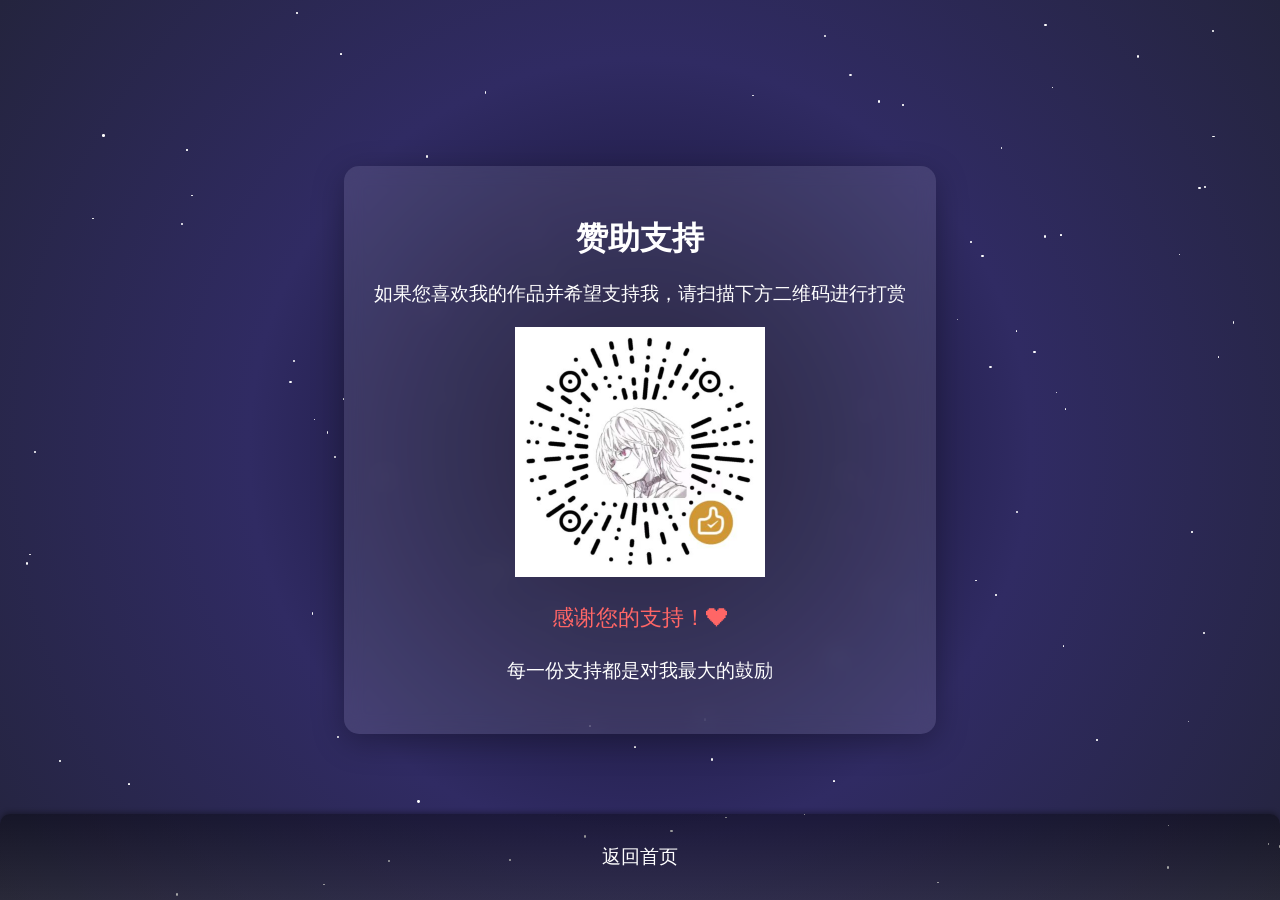
==== sponsor/index.html @ 2c5b6bf8 "feat: sponsor" ====
<!DOCTYPE html>
<html lang="zh-CN">
<head>
    <meta charset="UTF-8">
    <meta name="viewport" content="width=device-width, initial-scale=1.0">
    <title>赞助支持 - 八十八键的宇宙</title>
    <style>
        body {
            font-family: Arial, sans-serif;
            margin: 0;
            padding: 0;
            width: 100vw;
            height: 100vh;
            background: radial-gradient(circle, #0f0c29, #302b63, #24243e) no-repeat center center fixed;
            background-size: cover;
            position: relative;
            display: flex;
            justify-content: center;
            align-items: center;
            color: white;
            overflow: hidden;
        }
        .container {
            text-align: center;
            background-color: transparent;
            padding: 20px;
            z-index: 1;
            max-width: 600px;
        }
        footer {
            position: fixed;
            bottom: 0;
            width: 100%;
            text-align: center;
            background: linear-gradient(to top, rgba(50, 50, 50, 0.4), rgba(0, 0, 0, 0.4));
            color: white;
            padding: 10px 0;
            border-top-left-radius: 10px;
            border-top-right-radius: 10px;
            box-shadow: 0 -2px 5px rgba(0, 0, 0, 0.3);
        }
        h1 {
            font-size: 2em;
            margin-bottom: 20px;
        }
        p {
            font-size: 1.2em;
            margin: 20px 0;
        }
        .sponsor-content {
            background-color: rgba(255, 255, 255, 0.1);
            border-radius: 15px;
            padding: 30px;
            backdrop-filter: blur(10px);
            box-shadow: 0 8px 32px rgba(0, 0, 0, 0.3);
        }
        .qr-code {
            margin: 20px auto;
            display: block;
            max-width: 250px;
        }
        .thank-you {
            font-size: 1.4em;
            margin: 25px 0;
            color: #FF6666; /* Light pink color from original site */
        }

        /* Star styles */
        .star {
            position: absolute;
            background-color: white;
            border-radius: 50%;
            animation: twinkle 1s infinite alternate;
        }

        @keyframes twinkle {
            from { opacity: 0.2; }
            to { opacity: 1; }
        }
    </style>
</head>
<body>
    <!-- Stars -->
    <div id="stars"></div>

    <div class="container">
        <div class="sponsor-content">
            <h1>赞助支持</h1>
            <p>如果您喜欢我的作品并希望支持我，请扫描下方二维码进行打赏</p>
            
            <!-- Placeholder QR code - replace with actual QR code image -->
            <img src="./image.png" alt="打赏二维码" class="qr-code">
            
            <p class="thank-you">感谢您的支持！❤</p>
            <p>每一份支持都是对我最大的鼓励</p>
        </div>
    </div>
    <footer>
        <a href="../index.html" style="color:#fff;text-decoration:none;"><p>返回首页</p></a>
    </footer>

    <script>
        // Generate random stars
        function generateStars() {
            const starContainer = document.getElementById('stars');
            for (let i = 0; i < 100; i++) {
                const star = document.createElement('div');
                star.classList.add('star');
                star.style.top = `${Math.random() * 100}vh`;
                star.style.left = `${Math.random() * 100}vw`;
                star.style.width = `${Math.random() * 2 + 1}px`;
                star.style.height = `${Math.random() * 2 + 1}px`;
                star.style.animationDuration = `${Math.random() * 2 + 1}s`;
                starContainer.appendChild(star);
            }
        }

        window.onload = () => {
            generateStars();
        };
    </script>
</body>
</html>
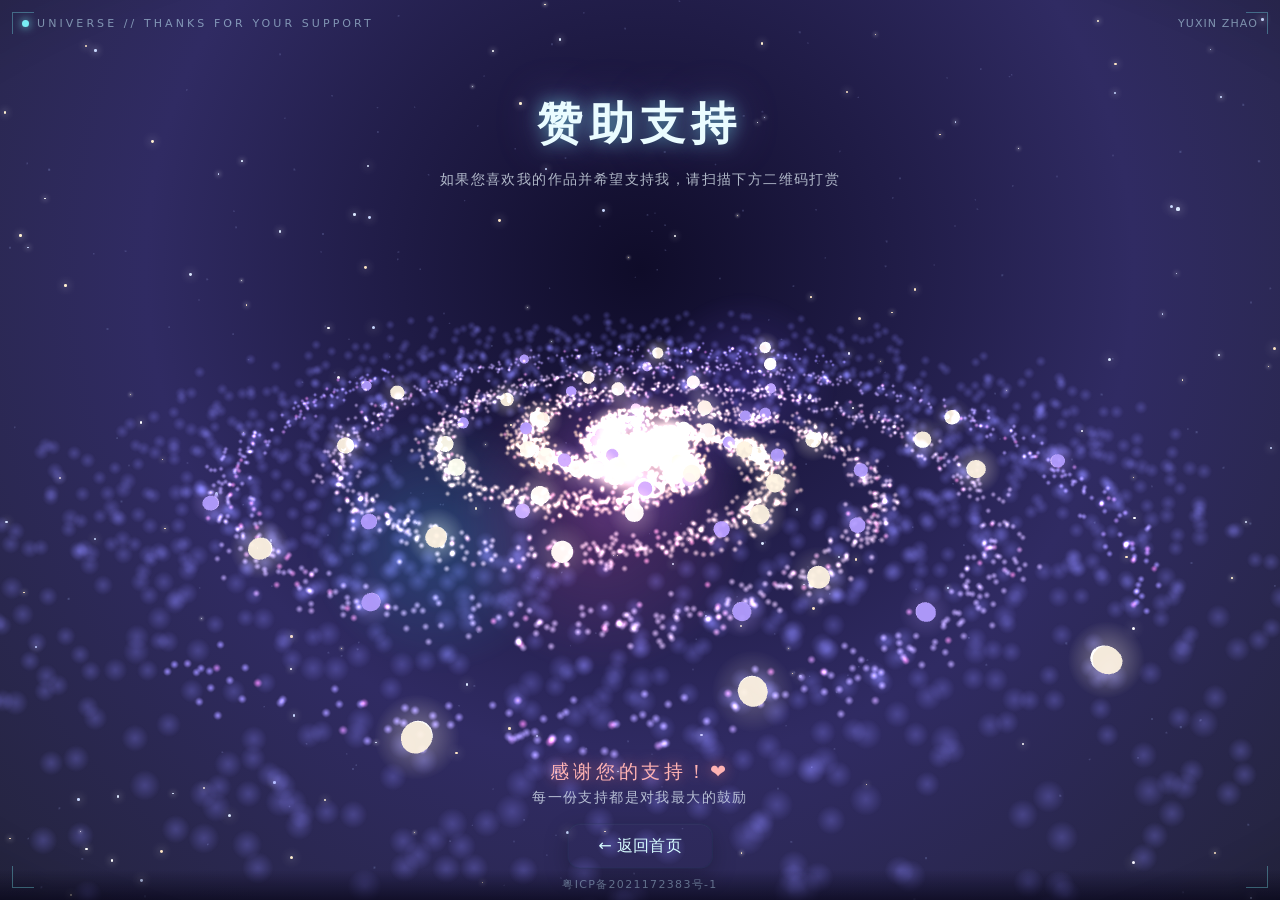
==== commit 0e9449cd: "new page" ====
--- a/sponsor/index.html
+++ b/sponsor/index.html
@@ -1,123 +1,17 @@
-<!DOCTYPE html>
+<!doctype html>
 <html lang="zh-CN">
-<head>
-    <meta charset="UTF-8">
-    <meta name="viewport" content="width=device-width, initial-scale=1.0">
-    <title>赞助支持 - 八十八键的宇宙</title>
-    <style>
-        body {
-            font-family: Arial, sans-serif;
-            margin: 0;
-            padding: 0;
-            width: 100vw;
-            height: 100vh;
-            background: radial-gradient(circle, #0f0c29, #302b63, #24243e) no-repeat center center fixed;
-            background-size: cover;
-            position: relative;
-            display: flex;
-            justify-content: center;
-            align-items: center;
-            color: white;
-            overflow: hidden;
-        }
-        .container {
-            text-align: center;
-            background-color: transparent;
-            padding: 20px;
-            z-index: 1;
-            max-width: 600px;
-        }
-        footer {
-            position: fixed;
-            bottom: 0;
-            width: 100%;
-            text-align: center;
-            background: linear-gradient(to top, rgba(50, 50, 50, 0.4), rgba(0, 0, 0, 0.4));
-            color: white;
-            padding: 10px 0;
-            border-top-left-radius: 10px;
-            border-top-right-radius: 10px;
-            box-shadow: 0 -2px 5px rgba(0, 0, 0, 0.3);
-        }
-        h1 {
-            font-size: 2em;
-            margin-bottom: 20px;
-        }
-        p {
-            font-size: 1.2em;
-            margin: 20px 0;
-        }
-        .sponsor-content {
-            background-color: rgba(255, 255, 255, 0.1);
-            border-radius: 15px;
-            padding: 30px;
-            backdrop-filter: blur(10px);
-            box-shadow: 0 8px 32px rgba(0, 0, 0, 0.3);
-        }
-        .qr-code {
-            margin: 20px auto;
-            display: block;
-            max-width: 250px;
-        }
-        .thank-you {
-            font-size: 1.4em;
-            margin: 25px 0;
-            color: #FF6666; /* Light pink color from original site */
-        }
-
-        /* Star styles */
-        .star {
-            position: absolute;
-            background-color: white;
-            border-radius: 50%;
-            animation: twinkle 1s infinite alternate;
-        }
-
-        @keyframes twinkle {
-            from { opacity: 0.2; }
-            to { opacity: 1; }
-        }
-    </style>
-</head>
-<body>
-    <!-- Stars -->
-    <div id="stars"></div>
-
-    <div class="container">
-        <div class="sponsor-content">
-            <h1>赞助支持</h1>
-            <p>如果您喜欢我的作品并希望支持我，请扫描下方二维码进行打赏</p>
-            
-            <!-- Placeholder QR code - replace with actual QR code image -->
-            <img src="./image.png" alt="打赏二维码" class="qr-code">
-            
-            <p class="thank-you">感谢您的支持！❤</p>
-            <p>每一份支持都是对我最大的鼓励</p>
-        </div>
-    </div>
-    <footer>
-        <a href="../index.html" style="color:#fff;text-decoration:none;"><p>返回首页</p></a>
-    </footer>
-
-    <script>
-        // Generate random stars
-        function generateStars() {
-            const starContainer = document.getElementById('stars');
-            for (let i = 0; i < 100; i++) {
-                const star = document.createElement('div');
-                star.classList.add('star');
-                star.style.top = `${Math.random() * 100}vh`;
-                star.style.left = `${Math.random() * 100}vw`;
-                star.style.width = `${Math.random() * 2 + 1}px`;
-                star.style.height = `${Math.random() * 2 + 1}px`;
-                star.style.animationDuration = `${Math.random() * 2 + 1}s`;
-                starContainer.appendChild(star);
-            }
-        }
-
-        window.onload = () => {
-            generateStars();
-        };
-    </script>
-</body>
-</html>+  <head>
+    <meta charset="UTF-8" />
+    <link rel="icon" type="image/svg+xml" href="/favicon.svg" />
+    <meta name="viewport" content="width=device-width, initial-scale=1.0" />
+    <meta name="theme-color" content="#05040f" />
+    <meta name="description" content="赞助支持 · 八十八键的宇宙" />
+    <title>赞助支持 · 八十八键的宇宙</title>
+    <script type="module" crossorigin src="/assets/sponsor-CedDu3ZY.js"></script>
+    <link rel="modulepreload" crossorigin href="/assets/SpecularButton-BPqlsK2w.js">
+    <link rel="stylesheet" crossorigin href="/assets/SpecularButton-DF20qTlE.css">
+  </head>
+  <body>
+    <div id="root"></div>
+  </body>
+</html>
--- a/assets/SpecularButton-DF20qTlE.css
+++ b/assets/SpecularButton-DF20qTlE.css
@@ -0,0 +1,2 @@
+/*! tailwindcss v4.3.3 | MIT License | https://tailwindcss.com */
+@layer properties{@supports (((-webkit-hyphens:none)) and (not (margin-trim:inline))) or ((-moz-orient:inline) and (not (color:rgb(from red r g b)))){*,:before,:after,::backdrop{--tw-scale-x:1;--tw-scale-y:1;--tw-scale-z:1;--tw-rotate-x:initial;--tw-rotate-y:initial;--tw-rotate-z:initial;--tw-skew-x:initial;--tw-skew-y:initial;--tw-leading:initial;--tw-font-weight:initial;--tw-tracking:initial;--tw-shadow:0 0 #0000;--tw-shadow-color:initial;--tw-shadow-alpha:100%;--tw-inset-shadow:0 0 #0000;--tw-inset-shadow-color:initial;--tw-inset-shadow-alpha:100%;--tw-ring-color:initial;--tw-ring-shadow:0 0 #0000;--tw-inset-ring-color:initial;--tw-inset-ring-shadow:0 0 #0000;--tw-ring-inset:initial;--tw-ring-offset-width:0px;--tw-ring-offset-color:#fff;--tw-ring-offset-shadow:0 0 #0000;--tw-blur:initial;--tw-brightness:initial;--tw-contrast:initial;--tw-grayscale:initial;--tw-hue-rotate:initial;--tw-invert:initial;--tw-opacity:initial;--tw-saturate:initial;--tw-sepia:initial;--tw-drop-shadow:initial;--tw-drop-shadow-color:initial;--tw-drop-shadow-alpha:100%;--tw-drop-shadow-size:initial;--tw-duration:initial;--tw-outline-style:solid}}}@layer theme{:root,:host{--font-sans:-apple-system, BlinkMacSystemFont, "Segoe UI", Roboto, "Helvetica Neue", "Noto Sans", Arial, sans-serif, "Apple Color Emoji", "Segoe UI Emoji", "Segoe UI Symbol", "Noto Color Emoji";--font-mono:ui-monospace, SFMono-Regular, Menlo, Monaco, Consolas, "Liberation Mono", "Courier New", monospace;--color-white:#fff;--spacing:.25rem;--font-weight-medium:500;--default-transition-duration:.15s;--default-transition-timing-function:cubic-bezier(.4, 0, .2, 1);--default-font-family:var(--font-sans);--default-mono-font-family:var(--font-mono)}}@layer base{*,:after,:before,::backdrop{box-sizing:border-box;border:0 solid;margin:0;padding:0}::file-selector-button{box-sizing:border-box;border:0 solid;margin:0;padding:0}html,:host{-webkit-text-size-adjust:100%;tab-size:4;line-height:1.5;font-family:var(--default-font-family,-apple-system, BlinkMacSystemFont, "Segoe UI", Roboto, "Helvetica Neue", "Noto Sans", Arial, sans-serif, "Apple Color Emoji", "Segoe UI Emoji", "Segoe UI Symbol", "Noto Color Emoji");font-feature-settings:var(--default-font-feature-settings,normal);font-variation-settings:var(--default-font-variation-settings,normal);-webkit-tap-highlight-color:transparent}hr{height:0;color:inherit;border-top-width:1px}abbr:where([title]){-webkit-text-decoration:underline dotted;text-decoration:underline dotted}h1,h2,h3,h4,h5,h6{font-size:inherit;font-weight:inherit}a{color:inherit;-webkit-text-decoration:inherit;-webkit-text-decoration:inherit;-webkit-text-decoration:inherit;-webkit-text-decoration:inherit;text-decoration:inherit}b,strong{font-weight:bolder}code,kbd,samp,pre{font-family:var(--default-mono-font-family,ui-monospace, SFMono-Regular, Menlo, Monaco, Consolas, "Liberation Mono", "Courier New", monospace);font-feature-settings:var(--default-mono-font-feature-settings,normal);font-variation-settings:var(--default-mono-font-variation-settings,normal);font-size:1em}small{font-size:80%}sub,sup{vertical-align:baseline;font-size:75%;line-height:0;position:relative}sub{bottom:-.25em}sup{top:-.5em}table{text-indent:0;border-color:inherit;border-collapse:collapse}:-moz-focusring:where(:not(iframe)){outline:auto}progress{vertical-align:baseline}summary{display:list-item}ol,ul,menu{list-style:none}img,svg,video,canvas,audio,iframe,embed,object{vertical-align:middle;display:block}img,video{max-width:100%;height:auto}button,input,select,optgroup,textarea{font:inherit;font-feature-settings:inherit;font-variation-settings:inherit;letter-spacing:inherit;color:inherit;opacity:1;background-color:#0000;border-radius:0}::file-selector-button{font:inherit;font-feature-settings:inherit;font-variation-settings:inherit;letter-spacing:inherit;color:inherit;opacity:1;background-color:#0000;border-radius:0}:where(select:is([multiple],[size])) optgroup{font-weight:bolder}:where(select:is([multiple],[size])) optgroup option{padding-inline-start:20px}::file-selector-button{margin-inline-end:4px}::placeholder{opacity:1}@supports (not ((-webkit-appearance:-apple-pay-button))) or (contain-intrinsic-size:1px){::placeholder{color:currentColor}@supports (color:color-mix(in lab, red, red)){::placeholder{color:color-mix(in oklab, currentcolor 50%, transparent)}}}textarea{resize:vertical}::-webkit-search-decoration{-webkit-appearance:none}::-webkit-date-and-time-value{min-height:1lh;text-align:inherit}::-webkit-datetime-edit{display:inline-flex}::-webkit-datetime-edit-fields-wrapper{padding:0}::-webkit-datetime-edit{padding-block:0}::-webkit-datetime-edit-year-field{padding-block:0}::-webkit-datetime-edit-month-field{padding-block:0}::-webkit-datetime-edit-day-field{padding-block:0}::-webkit-datetime-edit-hour-field{padding-block:0}::-webkit-datetime-edit-minute-field{padding-block:0}::-webkit-datetime-edit-second-field{padding-block:0}::-webkit-datetime-edit-millisecond-field{padding-block:0}::-webkit-datetime-edit-meridiem-field{padding-block:0}::-webkit-calendar-picker-indicator{line-height:1}:-moz-ui-invalid{box-shadow:none}button,input:where([type=button],[type=reset],[type=submit]){appearance:button}::file-selector-button{appearance:button}::-webkit-inner-spin-button{height:auto}::-webkit-outer-spin-button{height:auto}[hidden]:where(:not([hidden=until-found])){display:none!important}}@layer components;@layer utilities{.pointer-events-auto{pointer-events:auto}.pointer-events-none{pointer-events:none}.absolute{position:absolute}.fixed{position:fixed}.relative{position:relative}.-inset-5{inset:calc(var(--spacing) * -5)}.inset-0{inset:0}.top-\[10vh\]{top:10vh}.right-0{right:0}.bottom-8{bottom:calc(var(--spacing) * 8)}.left-0{left:0}.z-0{z-index:0}.z-10{z-index:10}.z-20{z-index:20}.z-\[1\]{z-index:1}.z-\[2\]{z-index:2}.m-0{margin:0}.mt-4{margin-top:calc(var(--spacing) * 4)}.block{display:block}.flex{display:flex}.inline-flex{display:inline-flex}.h-full{height:100%}.h-screen{height:100vh}.w-full{width:100%}.origin-center{transform-origin:50%}.scale-100{--tw-scale-x:100%;--tw-scale-y:100%;--tw-scale-z:100%;scale:var(--tw-scale-x) var(--tw-scale-y)}.transform{transform:var(--tw-rotate-x,) var(--tw-rotate-y,) var(--tw-rotate-z,) var(--tw-skew-x,) var(--tw-skew-y,)}.cursor-pointer{cursor:pointer}.resize{resize:both}.items-center{align-items:center}.justify-center{justify-content:center}.overflow-hidden{overflow:hidden}.\[border-radius\:var\(--sb-radius\)\]{border-radius:var(--sb-radius)}.border-none{--tw-border-style:none;border-style:none}.px-4{padding-inline:calc(var(--spacing) * 4)}.px-10{padding-inline:calc(var(--spacing) * 10)}.px-\[22px\]{padding-inline:22px}.px-\[30px\]{padding-inline:30px}.py-\[10px\]{padding-block:10px}.py-\[14px\]{padding-block:14px}.py-\[18px\]{padding-block:18px}.text-center{text-align:center}.text-\[0\.85rem\]{font-size:.85rem}.text-\[1\.15rem\]{font-size:1.15rem}.text-\[1rem\]{font-size:1rem}.leading-none{--tw-leading:1;line-height:1}.font-medium{--tw-font-weight:var(--font-weight-medium);font-weight:var(--font-weight-medium)}.tracking-\[0\.01em\]{--tw-tracking:.01em;letter-spacing:.01em}.\[color\:var\(--sb-text-color\)\]{color:var(--sb-text-color)}.text-white{color:var(--color-white)}.shadow-\[inset_0_1px_0_rgba\(255\,255\,255\,0\.04\)\,0_8px_24px_rgba\(0\,0\,0\,0\.25\)\]{--tw-shadow:inset 0 1px 0 var(--tw-shadow-color,#ffffff0a), 0 8px 24px var(--tw-shadow-color,#00000040);box-shadow:var(--tw-inset-shadow), var(--tw-inset-ring-shadow), var(--tw-ring-offset-shadow), var(--tw-ring-shadow), var(--tw-shadow)}.ring{--tw-ring-shadow:var(--tw-ring-inset,) 0 0 0 calc(1px + var(--tw-ring-offset-width)) var(--tw-ring-color,currentcolor);box-shadow:var(--tw-inset-shadow), var(--tw-inset-ring-shadow), var(--tw-ring-offset-shadow), var(--tw-ring-shadow), var(--tw-shadow)}.blur{--tw-blur:blur(8px);filter:var(--tw-blur,) var(--tw-brightness,) var(--tw-contrast,) var(--tw-grayscale,) var(--tw-hue-rotate,) var(--tw-invert,) var(--tw-saturate,) var(--tw-sepia,) var(--tw-drop-shadow,)}.filter{filter:var(--tw-blur,) var(--tw-brightness,) var(--tw-contrast,) var(--tw-grayscale,) var(--tw-hue-rotate,) var(--tw-invert,) var(--tw-saturate,) var(--tw-sepia,) var(--tw-drop-shadow,)}.\[backdrop-filter\:blur\(var\(--sb-blur\)\)\]{-webkit-backdrop-filter:blur(var(--sb-blur));backdrop-filter:blur(var(--sb-blur))}.transition-\[opacity\]{transition-property:opacity;transition-timing-function:var(--tw-ease,var(--default-transition-timing-function));transition-duration:var(--tw-duration,var(--default-transition-duration))}.duration-150{--tw-duration:.15s;transition-duration:.15s}.outline-none{--tw-outline-style:none;outline-style:none}.select-none{-webkit-user-select:none;user-select:none}.\[-webkit-tap-highlight-color\:transparent\]{-webkit-tap-highlight-color:transparent}.focus-visible\:outline-2:focus-visible{outline-style:var(--tw-outline-style);outline-width:2px}.focus-visible\:outline-offset-\[3px\]:focus-visible{outline-offset:3px}.active\:opacity-80:active{opacity:.8}.disabled\:cursor-default:disabled{cursor:default}.disabled\:opacity-55:disabled,.disabled\:active\:opacity-55:disabled:active{opacity:.55}.\[\&_canvas\]\:block canvas{display:block}.\[\&_canvas\]\:h-full canvas{height:100%}.\[\&_canvas\]\:w-full canvas{width:100%}}:root{--lightningcss-light: ;--lightningcss-dark:initial;color-scheme:dark}html,body,#root{height:100%}body{color:#eaf6ff;-webkit-font-smoothing:antialiased;background:#05040f;margin:0;font-family:Segoe UI,PingFang SC,Microsoft YaHei,system-ui,sans-serif;overflow:hidden}.hud-top{z-index:40;letter-spacing:.28em;text-transform:uppercase;color:#c8f0ff8c;pointer-events:none;-webkit-user-select:none;user-select:none;justify-content:space-between;align-items:center;padding:16px 22px;font-size:11px;display:flex;position:fixed;top:0;left:0;right:0}.hud-top a{pointer-events:auto;color:#c8f0ff8c;letter-spacing:.1em;text-decoration:none;transition:color .25s}.hud-top a:hover{color:#7df9ff;text-shadow:0 0 10px #7df9ffb3}.hud-dot{background:#7df9ff;border-radius:50%;width:7px;height:7px;margin-right:8px;animation:2.2s ease-in-out infinite blink;display:inline-block;box-shadow:0 0 8px #7df9ff}@keyframes blink{0%,to{opacity:1}50%{opacity:.25}}.hud-corners{z-index:40;pointer-events:none;position:fixed;inset:12px}.hud-corners i{border:1px solid #7df9ff59;width:22px;height:22px;position:absolute}.hud-corners i:first-child{border-bottom:none;border-right:none;top:0;left:0}.hud-corners i:nth-child(2){border-bottom:none;border-left:none;top:0;right:0}.hud-corners i:nth-child(3){border-top:none;border-right:none;bottom:0;left:0}.hud-corners i:nth-child(4){border-top:none;border-left:none;bottom:0;right:0}.starfield{z-index:0;pointer-events:none;background:radial-gradient(circle at 50% 30%,#0f0c29,#302b63 55%,#24243e);position:fixed;inset:0;overflow:hidden}.starfield .star{box-shadow:0 0 calc(var(--s,2px) * 3px) 1px #ffffff73;background:#fff;border-radius:50%;animation:3s ease-in-out infinite alternate twinkle;position:absolute}@keyframes twinkle{0%{opacity:.12;transform:scale(.8)}to{opacity:1;transform:scale(1.1)}}.fx-vignette{z-index:45;pointer-events:none;background:radial-gradient(120% 100%,#0000 58%,#0000006b 100%);position:fixed;inset:0}.hero{z-index:30;text-align:center;pointer-events:none;padding:0 16px;position:fixed;top:10vh;left:0;right:0}.hero-inner{flex-direction:column;align-items:center;display:flex}.hero-cta{pointer-events:auto;margin-top:22px}.curved-accent{opacity:.85;width:min(92vw,540px);margin:10px auto 0}.kicker{letter-spacing:.5em;color:#c8f0ff99;text-transform:uppercase;margin-bottom:12px;font-size:12px;display:block}.title-gradient{letter-spacing:.12em;color:#eafcff;text-shadow:0 0 18px #7df9ff8c,0 0 50px #a78bfa66,0 0 90px #f0abfc40;font-size:clamp(2.4rem,8vw,5rem);font-weight:700;line-height:1.15}.title-gradient .accent{color:#ffb3b3;text-shadow:0 0 20px #ff8282a6,0 0 60px #ff82824d}.title-gradient .shimmer{color:#d6fbff;text-shadow:none;filter:drop-shadow(0 0 14px #7df9ff8c)drop-shadow(0 0 40px #a78bfa59);background:linear-gradient(90deg,#7df9ff,#a78bfa,#f0abfc,#ffd9a0,#7df9ff) 0 0/300% 100%;-webkit-background-clip:text;background-clip:text;animation:7s linear infinite title-shimmer}@supports ((-webkit-background-clip:text) or (background-clip:text)){.title-gradient .shimmer{color:#0000}}@keyframes title-shimmer{0%{background-position:0 0}to{background-position:300% 0}}.subtitle{letter-spacing:.24em;color:#eaf6ffd1;text-shadow:0 0 16px #a78bfa80;margin:18px 0 26px;font-size:clamp(.95rem,2.2vw,1.15rem)}.subtitle .heart{color:#ffb3b3;text-shadow:0 0 12px #ff8282e6;display:inline-block}.note-tooltip{z-index:50;letter-spacing:.12em;white-space:nowrap;color:#d6fbff;pointer-events:none;background:#0a0c1eb8;border:1px solid #7df9ff66;border-radius:3px;padding:4px 10px;font-size:12px;display:none;position:fixed;box-shadow:0 0 14px #7df9ff4d,inset 0 0 10px #7df9ff14}.footer{z-index:30;letter-spacing:.12em;color:#c8f0ff66;background:linear-gradient(#0000,#0a081cbf);justify-content:center;align-items:center;height:30px;font-size:11px;display:flex;position:fixed;bottom:0;left:0;right:0}.footer a{color:#c8f0ff66;text-decoration:none;transition:color .25s}.footer a:hover{color:#7df9ff}.sponsor-title{letter-spacing:.14em;color:#eafcff;text-shadow:0 0 18px #7df9ff8c,0 0 45px #a78bfa66;margin:0 0 12px;font-size:clamp(1.9rem,5vw,2.8rem);font-weight:700}.sponsor-desc{letter-spacing:.1em;color:#eaf6ffb8;font-size:14px}.thank-you{letter-spacing:.2em;color:#ffb3b3;text-shadow:0 0 14px #ff828299;font-size:1.2em}@media (width<=640px){.hud-top{letter-spacing:.2em;padding:10px 12px;font-size:9px}.hud-top .right{display:none}}@media (prefers-reduced-motion:reduce){.hud-dot,.title-gradient .shimmer{animation:none!important}}@property --tw-scale-x{syntax:"*";inherits:false;initial-value:1}@property --tw-scale-y{syntax:"*";inherits:false;initial-value:1}@property --tw-scale-z{syntax:"*";inherits:false;initial-value:1}@property --tw-rotate-x{syntax:"*";inherits:false}@property --tw-rotate-y{syntax:"*";inherits:false}@property --tw-rotate-z{syntax:"*";inherits:false}@property --tw-skew-x{syntax:"*";inherits:false}@property --tw-skew-y{syntax:"*";inherits:false}@property --tw-leading{syntax:"*";inherits:false}@property --tw-font-weight{syntax:"*";inherits:false}@property --tw-tracking{syntax:"*";inherits:false}@property --tw-shadow{syntax:"*";inherits:false;initial-value:0 0 #0000}@property --tw-shadow-color{syntax:"*";inherits:false}@property --tw-shadow-alpha{syntax:"<percentage>";inherits:false;initial-value:100%}@property --tw-inset-shadow{syntax:"*";inherits:false;initial-value:0 0 #0000}@property --tw-inset-shadow-color{syntax:"*";inherits:false}@property --tw-inset-shadow-alpha{syntax:"<percentage>";inherits:false;initial-value:100%}@property --tw-ring-color{syntax:"*";inherits:false}@property --tw-ring-shadow{syntax:"*";inherits:false;initial-value:0 0 #0000}@property --tw-inset-ring-color{syntax:"*";inherits:false}@property --tw-inset-ring-shadow{syntax:"*";inherits:false;initial-value:0 0 #0000}@property --tw-ring-inset{syntax:"*";inherits:false}@property --tw-ring-offset-width{syntax:"<length>";inherits:false;initial-value:0}@property --tw-ring-offset-color{syntax:"*";inherits:false;initial-value:#fff}@property --tw-ring-offset-shadow{syntax:"*";inherits:false;initial-value:0 0 #0000}@property --tw-blur{syntax:"*";inherits:false}@property --tw-brightness{syntax:"*";inherits:false}@property --tw-contrast{syntax:"*";inherits:false}@property --tw-grayscale{syntax:"*";inherits:false}@property --tw-hue-rotate{syntax:"*";inherits:false}@property --tw-invert{syntax:"*";inherits:false}@property --tw-opacity{syntax:"*";inherits:false}@property --tw-saturate{syntax:"*";inherits:false}@property --tw-sepia{syntax:"*";inherits:false}@property --tw-drop-shadow{syntax:"*";inherits:false}@property --tw-drop-shadow-color{syntax:"*";inherits:false}@property --tw-drop-shadow-alpha{syntax:"<percentage>";inherits:false;initial-value:100%}@property --tw-drop-shadow-size{syntax:"*";inherits:false}@property --tw-duration{syntax:"*";inherits:false}@property --tw-outline-style{syntax:"*";inherits:false;initial-value:solid}
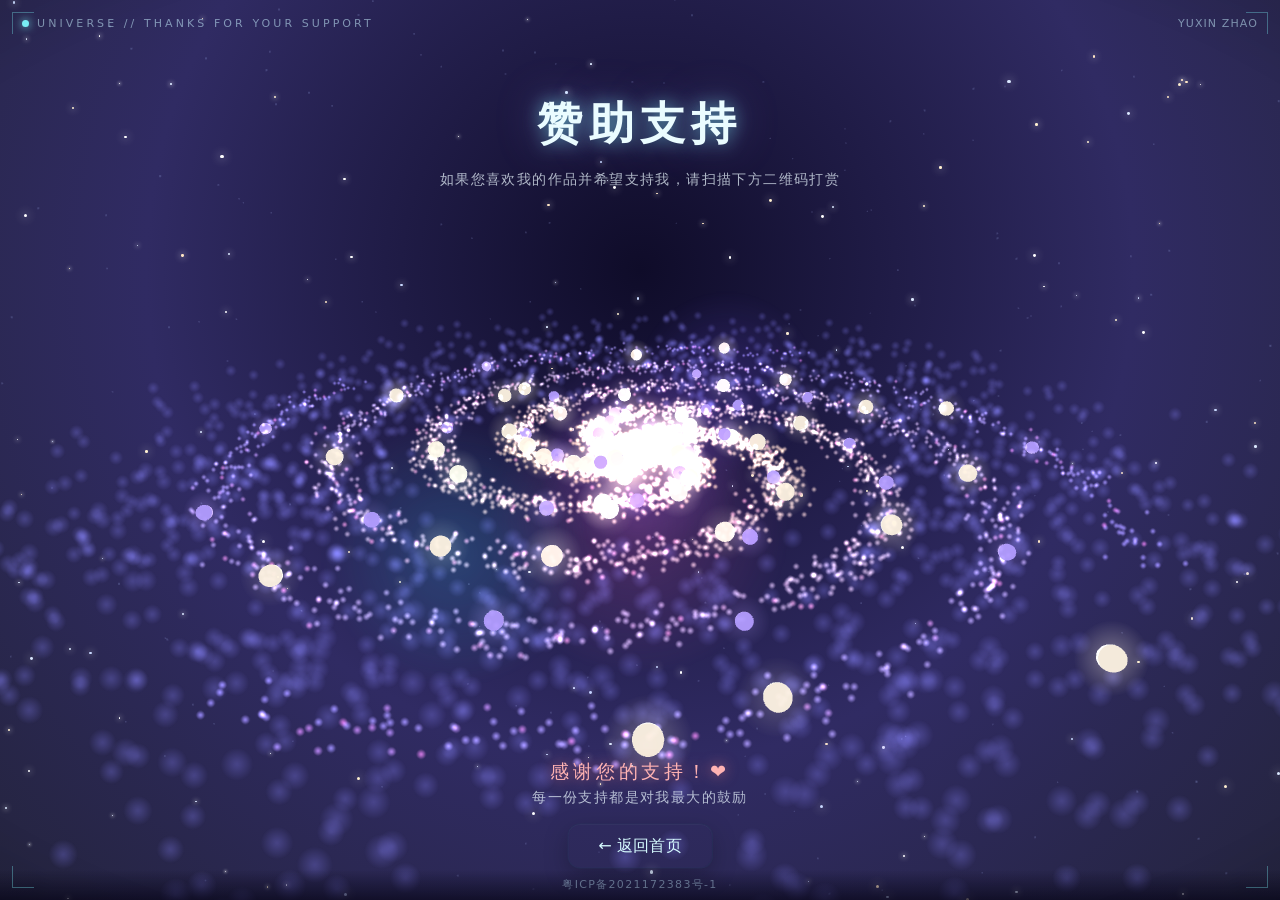
==== commit 2e21364a: "update page" ====
--- a/sponsor/index.html
+++ b/sponsor/index.html
@@ -7,8 +7,8 @@
     <meta name="theme-color" content="#05040f" />
     <meta name="description" content="赞助支持 · 八十八键的宇宙" />
     <title>赞助支持 · 八十八键的宇宙</title>
-    <script type="module" crossorigin src="/assets/sponsor-CedDu3ZY.js"></script>
-    <link rel="modulepreload" crossorigin href="/assets/SpecularButton-BPqlsK2w.js">
+    <script type="module" crossorigin src="/assets/sponsor-Bo9Cr4Am.js"></script>
+    <link rel="modulepreload" crossorigin href="/assets/SpecularButton-DLQ24r6Z.js">
     <link rel="stylesheet" crossorigin href="/assets/SpecularButton-DF20qTlE.css">
   </head>
   <body>
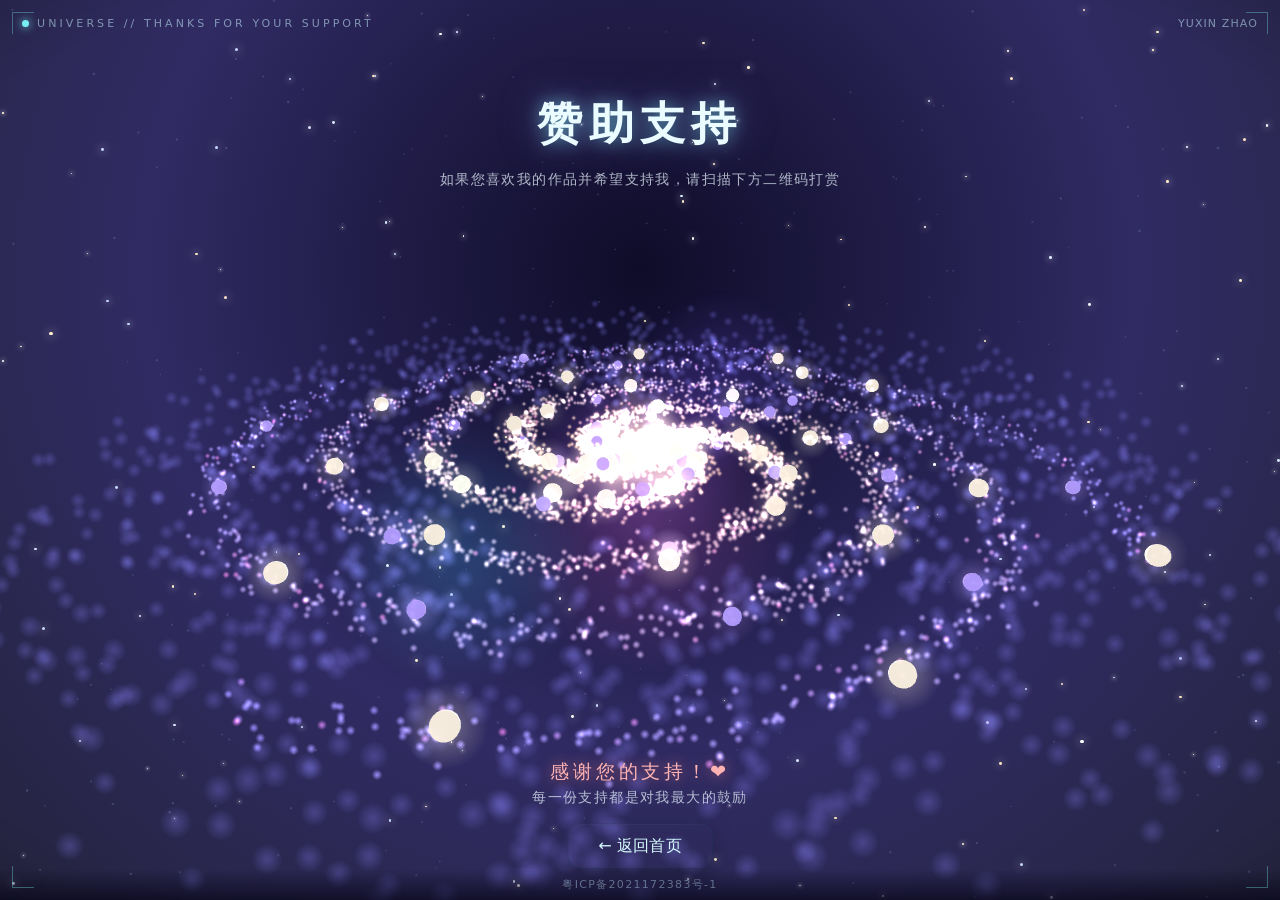
==== commit 818e543c: "update page" ====
--- a/sponsor/index.html
+++ b/sponsor/index.html
@@ -7,9 +7,9 @@
     <meta name="theme-color" content="#05040f" />
     <meta name="description" content="赞助支持 · 八十八键的宇宙" />
     <title>赞助支持 · 八十八键的宇宙</title>
-    <script type="module" crossorigin src="/assets/sponsor-Bo9Cr4Am.js"></script>
-    <link rel="modulepreload" crossorigin href="/assets/SpecularButton-DLQ24r6Z.js">
-    <link rel="stylesheet" crossorigin href="/assets/SpecularButton-DF20qTlE.css">
+    <script type="module" crossorigin src="/assets/sponsor-0rqUkz5f.js"></script>
+    <link rel="modulepreload" crossorigin href="/assets/SpecularButton-Cul3Y-Lp.js">
+    <link rel="stylesheet" crossorigin href="/assets/SpecularButton-U3XxfswH.css">
   </head>
   <body>
     <div id="root"></div>
--- a/assets/SpecularButton-U3XxfswH.css
+++ b/assets/SpecularButton-U3XxfswH.css
@@ -0,0 +1,2 @@
+/*! tailwindcss v4.3.3 | MIT License | https://tailwindcss.com */
+@layer properties{@supports (((-webkit-hyphens:none)) and (not (margin-trim:inline))) or ((-moz-orient:inline) and (not (color:rgb(from red r g b)))){*,:before,:after,::backdrop{--tw-scale-x:1;--tw-scale-y:1;--tw-scale-z:1;--tw-rotate-x:initial;--tw-rotate-y:initial;--tw-rotate-z:initial;--tw-skew-x:initial;--tw-skew-y:initial;--tw-leading:initial;--tw-font-weight:initial;--tw-tracking:initial;--tw-shadow:0 0 #0000;--tw-shadow-color:initial;--tw-shadow-alpha:100%;--tw-inset-shadow:0 0 #0000;--tw-inset-shadow-color:initial;--tw-inset-shadow-alpha:100%;--tw-ring-color:initial;--tw-ring-shadow:0 0 #0000;--tw-inset-ring-color:initial;--tw-inset-ring-shadow:0 0 #0000;--tw-ring-inset:initial;--tw-ring-offset-width:0px;--tw-ring-offset-color:#fff;--tw-ring-offset-shadow:0 0 #0000;--tw-blur:initial;--tw-brightness:initial;--tw-contrast:initial;--tw-grayscale:initial;--tw-hue-rotate:initial;--tw-invert:initial;--tw-opacity:initial;--tw-saturate:initial;--tw-sepia:initial;--tw-drop-shadow:initial;--tw-drop-shadow-color:initial;--tw-drop-shadow-alpha:100%;--tw-drop-shadow-size:initial;--tw-duration:initial;--tw-outline-style:solid}}}@layer theme{:root,:host{--font-sans:-apple-system, BlinkMacSystemFont, "Segoe UI", Roboto, "Helvetica Neue", "Noto Sans", Arial, sans-serif, "Apple Color Emoji", "Segoe UI Emoji", "Segoe UI Symbol", "Noto Color Emoji";--font-mono:ui-monospace, SFMono-Regular, Menlo, Monaco, Consolas, "Liberation Mono", "Courier New", monospace;--color-white:#fff;--spacing:.25rem;--font-weight-medium:500;--default-transition-duration:.15s;--default-transition-timing-function:cubic-bezier(.4, 0, .2, 1);--default-font-family:var(--font-sans);--default-mono-font-family:var(--font-mono)}}@layer base{*,:after,:before,::backdrop{box-sizing:border-box;border:0 solid;margin:0;padding:0}::file-selector-button{box-sizing:border-box;border:0 solid;margin:0;padding:0}html,:host{-webkit-text-size-adjust:100%;tab-size:4;line-height:1.5;font-family:var(--default-font-family,-apple-system, BlinkMacSystemFont, "Segoe UI", Roboto, "Helvetica Neue", "Noto Sans", Arial, sans-serif, "Apple Color Emoji", "Segoe UI Emoji", "Segoe UI Symbol", "Noto Color Emoji");font-feature-settings:var(--default-font-feature-settings,normal);font-variation-settings:var(--default-font-variation-settings,normal);-webkit-tap-highlight-color:transparent}hr{height:0;color:inherit;border-top-width:1px}abbr:where([title]){-webkit-text-decoration:underline dotted;text-decoration:underline dotted}h1,h2,h3,h4,h5,h6{font-size:inherit;font-weight:inherit}a{color:inherit;-webkit-text-decoration:inherit;-webkit-text-decoration:inherit;-webkit-text-decoration:inherit;-webkit-text-decoration:inherit;text-decoration:inherit}b,strong{font-weight:bolder}code,kbd,samp,pre{font-family:var(--default-mono-font-family,ui-monospace, SFMono-Regular, Menlo, Monaco, Consolas, "Liberation Mono", "Courier New", monospace);font-feature-settings:var(--default-mono-font-feature-settings,normal);font-variation-settings:var(--default-mono-font-variation-settings,normal);font-size:1em}small{font-size:80%}sub,sup{vertical-align:baseline;font-size:75%;line-height:0;position:relative}sub{bottom:-.25em}sup{top:-.5em}table{text-indent:0;border-color:inherit;border-collapse:collapse}:-moz-focusring:where(:not(iframe)){outline:auto}progress{vertical-align:baseline}summary{display:list-item}ol,ul,menu{list-style:none}img,svg,video,canvas,audio,iframe,embed,object{vertical-align:middle;display:block}img,video{max-width:100%;height:auto}button,input,select,optgroup,textarea{font:inherit;font-feature-settings:inherit;font-variation-settings:inherit;letter-spacing:inherit;color:inherit;opacity:1;background-color:#0000;border-radius:0}::file-selector-button{font:inherit;font-feature-settings:inherit;font-variation-settings:inherit;letter-spacing:inherit;color:inherit;opacity:1;background-color:#0000;border-radius:0}:where(select:is([multiple],[size])) optgroup{font-weight:bolder}:where(select:is([multiple],[size])) optgroup option{padding-inline-start:20px}::file-selector-button{margin-inline-end:4px}::placeholder{opacity:1}@supports (not ((-webkit-appearance:-apple-pay-button))) or (contain-intrinsic-size:1px){::placeholder{color:currentColor}@supports (color:color-mix(in lab, red, red)){::placeholder{color:color-mix(in oklab, currentcolor 50%, transparent)}}}textarea{resize:vertical}::-webkit-search-decoration{-webkit-appearance:none}::-webkit-date-and-time-value{min-height:1lh;text-align:inherit}::-webkit-datetime-edit{display:inline-flex}::-webkit-datetime-edit-fields-wrapper{padding:0}::-webkit-datetime-edit{padding-block:0}::-webkit-datetime-edit-year-field{padding-block:0}::-webkit-datetime-edit-month-field{padding-block:0}::-webkit-datetime-edit-day-field{padding-block:0}::-webkit-datetime-edit-hour-field{padding-block:0}::-webkit-datetime-edit-minute-field{padding-block:0}::-webkit-datetime-edit-second-field{padding-block:0}::-webkit-datetime-edit-millisecond-field{padding-block:0}::-webkit-datetime-edit-meridiem-field{padding-block:0}::-webkit-calendar-picker-indicator{line-height:1}:-moz-ui-invalid{box-shadow:none}button,input:where([type=button],[type=reset],[type=submit]){appearance:button}::file-selector-button{appearance:button}::-webkit-inner-spin-button{height:auto}::-webkit-outer-spin-button{height:auto}[hidden]:where(:not([hidden=until-found])){display:none!important}}@layer components;@layer utilities{.pointer-events-auto{pointer-events:auto}.pointer-events-none{pointer-events:none}.absolute{position:absolute}.fixed{position:fixed}.relative{position:relative}.-inset-5{inset:calc(var(--spacing) * -5)}.inset-0{inset:0}.top-\[10vh\]{top:10vh}.right-0{right:0}.bottom-8{bottom:calc(var(--spacing) * 8)}.left-0{left:0}.z-0{z-index:0}.z-10{z-index:10}.z-20{z-index:20}.z-\[1\]{z-index:1}.z-\[2\]{z-index:2}.m-0{margin:0}.mt-4{margin-top:calc(var(--spacing) * 4)}.block{display:block}.flex{display:flex}.inline-flex{display:inline-flex}.h-full{height:100%}.h-screen{height:100vh}.w-full{width:100%}.origin-center{transform-origin:50%}.scale-100{--tw-scale-x:100%;--tw-scale-y:100%;--tw-scale-z:100%;scale:var(--tw-scale-x) var(--tw-scale-y)}.transform{transform:var(--tw-rotate-x,) var(--tw-rotate-y,) var(--tw-rotate-z,) var(--tw-skew-x,) var(--tw-skew-y,)}.cursor-pointer{cursor:pointer}.resize{resize:both}.items-center{align-items:center}.justify-center{justify-content:center}.overflow-hidden{overflow:hidden}.\[border-radius\:var\(--sb-radius\)\]{border-radius:var(--sb-radius)}.border-none{--tw-border-style:none;border-style:none}.px-4{padding-inline:calc(var(--spacing) * 4)}.px-10{padding-inline:calc(var(--spacing) * 10)}.px-\[22px\]{padding-inline:22px}.px-\[30px\]{padding-inline:30px}.py-\[10px\]{padding-block:10px}.py-\[14px\]{padding-block:14px}.py-\[18px\]{padding-block:18px}.text-center{text-align:center}.text-\[0\.85rem\]{font-size:.85rem}.text-\[1\.15rem\]{font-size:1.15rem}.text-\[1rem\]{font-size:1rem}.leading-none{--tw-leading:1;line-height:1}.font-medium{--tw-font-weight:var(--font-weight-medium);font-weight:var(--font-weight-medium)}.tracking-\[0\.01em\]{--tw-tracking:.01em;letter-spacing:.01em}.\[color\:var\(--sb-text-color\)\]{color:var(--sb-text-color)}.text-white{color:var(--color-white)}.shadow-\[inset_0_1px_0_rgba\(255\,255\,255\,0\.04\)\,0_8px_24px_rgba\(0\,0\,0\,0\.25\)\]{--tw-shadow:inset 0 1px 0 var(--tw-shadow-color,#ffffff0a), 0 8px 24px var(--tw-shadow-color,#00000040);box-shadow:var(--tw-inset-shadow), var(--tw-inset-ring-shadow), var(--tw-ring-offset-shadow), var(--tw-ring-shadow), var(--tw-shadow)}.ring{--tw-ring-shadow:var(--tw-ring-inset,) 0 0 0 calc(1px + var(--tw-ring-offset-width)) var(--tw-ring-color,currentcolor);box-shadow:var(--tw-inset-shadow), var(--tw-inset-ring-shadow), var(--tw-ring-offset-shadow), var(--tw-ring-shadow), var(--tw-shadow)}.blur{--tw-blur:blur(8px);filter:var(--tw-blur,) var(--tw-brightness,) var(--tw-contrast,) var(--tw-grayscale,) var(--tw-hue-rotate,) var(--tw-invert,) var(--tw-saturate,) var(--tw-sepia,) var(--tw-drop-shadow,)}.filter{filter:var(--tw-blur,) var(--tw-brightness,) var(--tw-contrast,) var(--tw-grayscale,) var(--tw-hue-rotate,) var(--tw-invert,) var(--tw-saturate,) var(--tw-sepia,) var(--tw-drop-shadow,)}.\[backdrop-filter\:blur\(var\(--sb-blur\)\)\]{-webkit-backdrop-filter:blur(var(--sb-blur));backdrop-filter:blur(var(--sb-blur))}.transition-\[opacity\]{transition-property:opacity;transition-timing-function:var(--tw-ease,var(--default-transition-timing-function));transition-duration:var(--tw-duration,var(--default-transition-duration))}.duration-150{--tw-duration:.15s;transition-duration:.15s}.outline-none{--tw-outline-style:none;outline-style:none}.select-none{-webkit-user-select:none;user-select:none}.\[-webkit-tap-highlight-color\:transparent\]{-webkit-tap-highlight-color:transparent}.focus-visible\:outline-2:focus-visible{outline-style:var(--tw-outline-style);outline-width:2px}.focus-visible\:outline-offset-\[3px\]:focus-visible{outline-offset:3px}.active\:opacity-80:active{opacity:.8}.disabled\:cursor-default:disabled{cursor:default}.disabled\:opacity-55:disabled,.disabled\:active\:opacity-55:disabled:active{opacity:.55}.\[\&_canvas\]\:block canvas{display:block}.\[\&_canvas\]\:h-full canvas{height:100%}.\[\&_canvas\]\:w-full canvas{width:100%}}:root{--lightningcss-light: ;--lightningcss-dark:initial;color-scheme:dark}html,body,#root{height:100%}body{color:#eaf6ff;-webkit-font-smoothing:antialiased;background:#05040f;margin:0;font-family:Segoe UI,PingFang SC,Microsoft YaHei,system-ui,sans-serif;overflow:hidden}.hud-top{z-index:40;letter-spacing:.28em;text-transform:uppercase;color:#c8f0ff8c;pointer-events:none;-webkit-user-select:none;user-select:none;justify-content:space-between;align-items:center;padding:16px 22px;font-size:11px;display:flex;position:fixed;top:0;left:0;right:0}.hud-top a{pointer-events:auto;color:#c8f0ff8c;letter-spacing:.1em;text-decoration:none;transition:color .25s}.hud-top a:hover{color:#7df9ff;text-shadow:0 0 10px #7df9ffb3}.hud-dot{background:#7df9ff;border-radius:50%;width:7px;height:7px;margin-right:8px;animation:2.2s ease-in-out infinite blink;display:inline-block;box-shadow:0 0 8px #7df9ff}@keyframes blink{0%,to{opacity:1}50%{opacity:.25}}.hud-corners{z-index:40;pointer-events:none;position:fixed;inset:12px}.hud-corners i{border:1px solid #7df9ff59;width:22px;height:22px;position:absolute}.hud-corners i:first-child{border-bottom:none;border-right:none;top:0;left:0}.hud-corners i:nth-child(2){border-bottom:none;border-left:none;top:0;right:0}.hud-corners i:nth-child(3){border-top:none;border-right:none;bottom:0;left:0}.hud-corners i:nth-child(4){border-top:none;border-left:none;bottom:0;right:0}.starfield{z-index:0;pointer-events:none;background:radial-gradient(circle at 50% 30%,#0f0c29,#302b63 55%,#24243e);position:fixed;inset:0;overflow:hidden}.starfield .star{box-shadow:0 0 calc(var(--s,2px) * 3px) 1px #ffffff73;background:#fff;border-radius:50%;animation:3s ease-in-out infinite alternate twinkle;position:absolute}@keyframes twinkle{0%{opacity:.12;transform:scale(.8)}to{opacity:1;transform:scale(1.1)}}.fx-vignette{z-index:45;pointer-events:none;background:radial-gradient(120% 100%,#0000 58%,#0000006b 100%);position:fixed;inset:0}.hero{z-index:30;text-align:center;pointer-events:none;padding:0 16px;position:fixed;top:10vh;left:0;right:0}.hero-inner{flex-direction:column;align-items:center;display:flex}.hero-cta{pointer-events:auto;margin-top:3px}.curved-accent{opacity:.85;width:min(92vw,540px);margin:10px auto 0}.kicker{letter-spacing:.5em;color:#c8f0ff99;text-transform:uppercase;margin-bottom:12px;font-size:12px;display:block}.title-gradient{letter-spacing:.12em;color:#eafcff;text-shadow:0 0 18px #7df9ff8c,0 0 50px #a78bfa66,0 0 90px #f0abfc40;font-size:clamp(2.4rem,8vw,5rem);font-weight:700;line-height:1.15}.title-gradient .accent{color:#ffb3b3;text-shadow:0 0 20px #ff8282a6,0 0 60px #ff82824d}.title-gradient .shimmer{color:#d6fbff;text-shadow:none;filter:drop-shadow(0 0 14px #7df9ff8c)drop-shadow(0 0 40px #a78bfa59);background:linear-gradient(90deg,#7df9ff,#a78bfa,#f0abfc,#ffd9a0,#7df9ff) 0 0/300% 100%;-webkit-background-clip:text;background-clip:text;animation:7s linear infinite title-shimmer}@supports ((-webkit-background-clip:text) or (background-clip:text)){.title-gradient .shimmer{color:#0000}}@keyframes title-shimmer{0%{background-position:0 0}to{background-position:300% 0}}.subtitle{letter-spacing:.24em;color:#eaf6ffd1;text-shadow:0 0 16px #a78bfa80;margin:18px 0;font-size:clamp(.95rem,2.2vw,1.15rem)}.subtitle .heart{color:#ffb3b3;text-shadow:0 0 12px #ff8282e6;display:inline-block}.note-tooltip{z-index:50;letter-spacing:.12em;white-space:nowrap;color:#d6fbff;pointer-events:none;background:#0a0c1eb8;border:1px solid #7df9ff66;border-radius:3px;padding:4px 10px;font-size:12px;display:none;position:fixed;box-shadow:0 0 14px #7df9ff4d,inset 0 0 10px #7df9ff14}.footer{z-index:30;letter-spacing:.12em;color:#c8f0ff66;background:linear-gradient(#0000,#0a081cbf);justify-content:center;align-items:center;height:30px;font-size:11px;display:flex;position:fixed;bottom:0;left:0;right:0}.footer a{color:#c8f0ff66;text-decoration:none;transition:color .25s}.footer a:hover{color:#7df9ff}.sponsor-title{letter-spacing:.14em;color:#eafcff;text-shadow:0 0 18px #7df9ff8c,0 0 45px #a78bfa66;margin:0 0 12px;font-size:clamp(1.9rem,5vw,2.8rem);font-weight:700}.sponsor-desc{letter-spacing:.1em;color:#eaf6ffb8;font-size:14px}.thank-you{letter-spacing:.2em;color:#ffb3b3;text-shadow:0 0 14px #ff828299;font-size:1.2em}@media (width<=640px){.hud-top{letter-spacing:.2em;padding:10px 12px;font-size:9px}.hud-top .right{display:none}}@media (prefers-reduced-motion:reduce){.hud-dot,.title-gradient .shimmer{animation:none!important}}@property --tw-scale-x{syntax:"*";inherits:false;initial-value:1}@property --tw-scale-y{syntax:"*";inherits:false;initial-value:1}@property --tw-scale-z{syntax:"*";inherits:false;initial-value:1}@property --tw-rotate-x{syntax:"*";inherits:false}@property --tw-rotate-y{syntax:"*";inherits:false}@property --tw-rotate-z{syntax:"*";inherits:false}@property --tw-skew-x{syntax:"*";inherits:false}@property --tw-skew-y{syntax:"*";inherits:false}@property --tw-leading{syntax:"*";inherits:false}@property --tw-font-weight{syntax:"*";inherits:false}@property --tw-tracking{syntax:"*";inherits:false}@property --tw-shadow{syntax:"*";inherits:false;initial-value:0 0 #0000}@property --tw-shadow-color{syntax:"*";inherits:false}@property --tw-shadow-alpha{syntax:"<percentage>";inherits:false;initial-value:100%}@property --tw-inset-shadow{syntax:"*";inherits:false;initial-value:0 0 #0000}@property --tw-inset-shadow-color{syntax:"*";inherits:false}@property --tw-inset-shadow-alpha{syntax:"<percentage>";inherits:false;initial-value:100%}@property --tw-ring-color{syntax:"*";inherits:false}@property --tw-ring-shadow{syntax:"*";inherits:false;initial-value:0 0 #0000}@property --tw-inset-ring-color{syntax:"*";inherits:false}@property --tw-inset-ring-shadow{syntax:"*";inherits:false;initial-value:0 0 #0000}@property --tw-ring-inset{syntax:"*";inherits:false}@property --tw-ring-offset-width{syntax:"<length>";inherits:false;initial-value:0}@property --tw-ring-offset-color{syntax:"*";inherits:false;initial-value:#fff}@property --tw-ring-offset-shadow{syntax:"*";inherits:false;initial-value:0 0 #0000}@property --tw-blur{syntax:"*";inherits:false}@property --tw-brightness{syntax:"*";inherits:false}@property --tw-contrast{syntax:"*";inherits:false}@property --tw-grayscale{syntax:"*";inherits:false}@property --tw-hue-rotate{syntax:"*";inherits:false}@property --tw-invert{syntax:"*";inherits:false}@property --tw-opacity{syntax:"*";inherits:false}@property --tw-saturate{syntax:"*";inherits:false}@property --tw-sepia{syntax:"*";inherits:false}@property --tw-drop-shadow{syntax:"*";inherits:false}@property --tw-drop-shadow-color{syntax:"*";inherits:false}@property --tw-drop-shadow-alpha{syntax:"<percentage>";inherits:false;initial-value:100%}@property --tw-drop-shadow-size{syntax:"*";inherits:false}@property --tw-duration{syntax:"*";inherits:false}@property --tw-outline-style{syntax:"*";inherits:false;initial-value:solid}
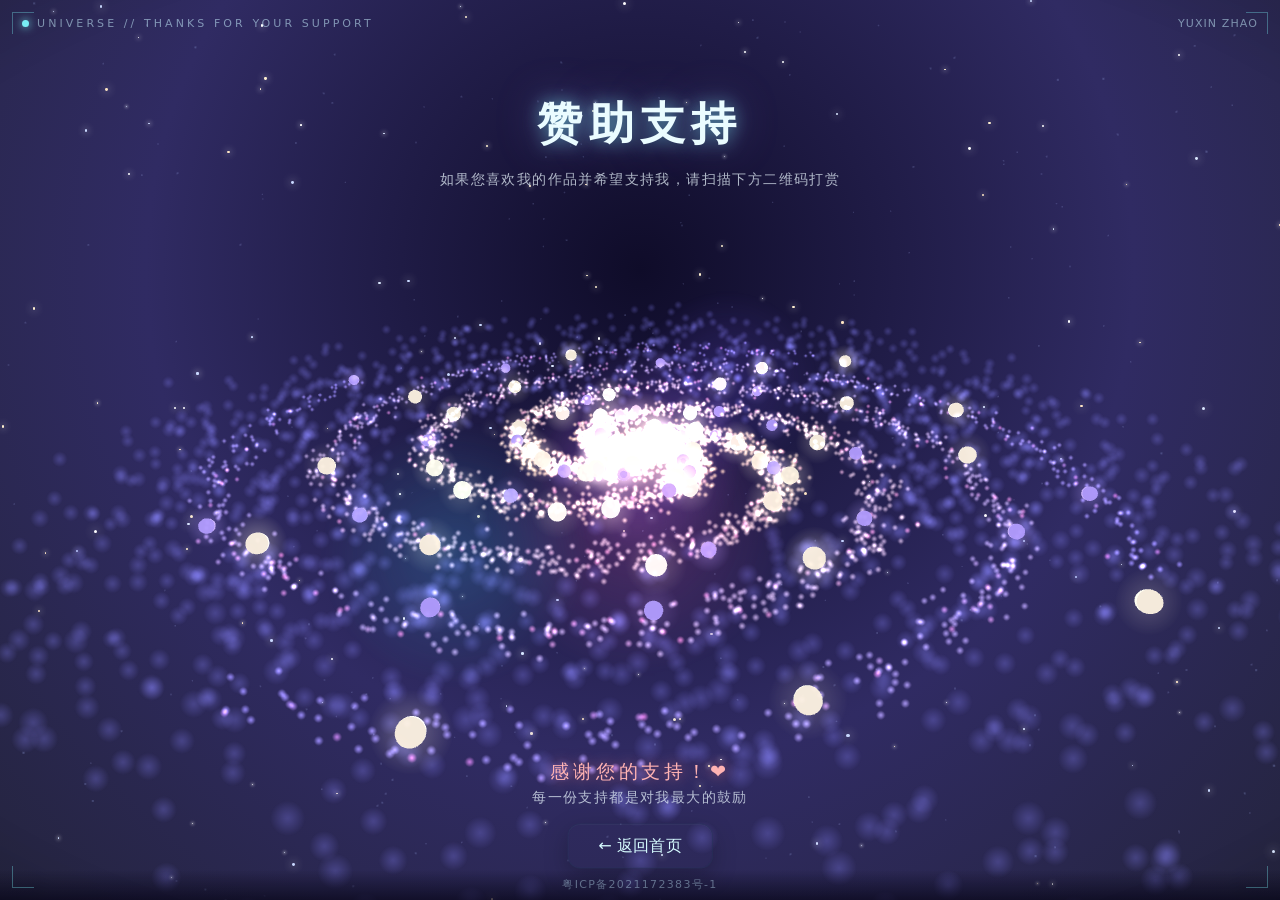
==== commit c19c75ec: "update page" ====
--- a/sponsor/index.html
+++ b/sponsor/index.html
@@ -7,9 +7,9 @@
     <meta name="theme-color" content="#05040f" />
     <meta name="description" content="赞助支持 · 八十八键的宇宙" />
     <title>赞助支持 · 八十八键的宇宙</title>
-    <script type="module" crossorigin src="/assets/sponsor-0rqUkz5f.js"></script>
-    <link rel="modulepreload" crossorigin href="/assets/SpecularButton-Cul3Y-Lp.js">
-    <link rel="stylesheet" crossorigin href="/assets/SpecularButton-U3XxfswH.css">
+    <script type="module" crossorigin src="/assets/sponsor-DLD7FqtN.js"></script>
+    <link rel="modulepreload" crossorigin href="/assets/SpecularButton-BP3PvSDt.js">
+    <link rel="stylesheet" crossorigin href="/assets/SpecularButton-6wZkMRsy.css">
   </head>
   <body>
     <div id="root"></div>
--- a/assets/SpecularButton-6wZkMRsy.css
+++ b/assets/SpecularButton-6wZkMRsy.css
@@ -0,0 +1,2 @@
+/*! tailwindcss v4.3.3 | MIT License | https://tailwindcss.com */
+@layer properties{@supports (((-webkit-hyphens:none)) and (not (margin-trim:inline))) or ((-moz-orient:inline) and (not (color:rgb(from red r g b)))){*,:before,:after,::backdrop{--tw-scale-x:1;--tw-scale-y:1;--tw-scale-z:1;--tw-rotate-x:initial;--tw-rotate-y:initial;--tw-rotate-z:initial;--tw-skew-x:initial;--tw-skew-y:initial;--tw-leading:initial;--tw-font-weight:initial;--tw-tracking:initial;--tw-shadow:0 0 #0000;--tw-shadow-color:initial;--tw-shadow-alpha:100%;--tw-inset-shadow:0 0 #0000;--tw-inset-shadow-color:initial;--tw-inset-shadow-alpha:100%;--tw-ring-color:initial;--tw-ring-shadow:0 0 #0000;--tw-inset-ring-color:initial;--tw-inset-ring-shadow:0 0 #0000;--tw-ring-inset:initial;--tw-ring-offset-width:0px;--tw-ring-offset-color:#fff;--tw-ring-offset-shadow:0 0 #0000;--tw-blur:initial;--tw-brightness:initial;--tw-contrast:initial;--tw-grayscale:initial;--tw-hue-rotate:initial;--tw-invert:initial;--tw-opacity:initial;--tw-saturate:initial;--tw-sepia:initial;--tw-drop-shadow:initial;--tw-drop-shadow-color:initial;--tw-drop-shadow-alpha:100%;--tw-drop-shadow-size:initial;--tw-duration:initial;--tw-outline-style:solid}}}@layer theme{:root,:host{--font-sans:-apple-system, BlinkMacSystemFont, "Segoe UI", Roboto, "Helvetica Neue", "Noto Sans", Arial, sans-serif, "Apple Color Emoji", "Segoe UI Emoji", "Segoe UI Symbol", "Noto Color Emoji";--font-mono:ui-monospace, SFMono-Regular, Menlo, Monaco, Consolas, "Liberation Mono", "Courier New", monospace;--color-white:#fff;--spacing:.25rem;--font-weight-medium:500;--default-transition-duration:.15s;--default-transition-timing-function:cubic-bezier(.4, 0, .2, 1);--default-font-family:var(--font-sans);--default-mono-font-family:var(--font-mono)}}@layer base{*,:after,:before,::backdrop{box-sizing:border-box;border:0 solid;margin:0;padding:0}::file-selector-button{box-sizing:border-box;border:0 solid;margin:0;padding:0}html,:host{-webkit-text-size-adjust:100%;tab-size:4;line-height:1.5;font-family:var(--default-font-family,-apple-system, BlinkMacSystemFont, "Segoe UI", Roboto, "Helvetica Neue", "Noto Sans", Arial, sans-serif, "Apple Color Emoji", "Segoe UI Emoji", "Segoe UI Symbol", "Noto Color Emoji");font-feature-settings:var(--default-font-feature-settings,normal);font-variation-settings:var(--default-font-variation-settings,normal);-webkit-tap-highlight-color:transparent}hr{height:0;color:inherit;border-top-width:1px}abbr:where([title]){-webkit-text-decoration:underline dotted;text-decoration:underline dotted}h1,h2,h3,h4,h5,h6{font-size:inherit;font-weight:inherit}a{color:inherit;-webkit-text-decoration:inherit;-webkit-text-decoration:inherit;-webkit-text-decoration:inherit;-webkit-text-decoration:inherit;text-decoration:inherit}b,strong{font-weight:bolder}code,kbd,samp,pre{font-family:var(--default-mono-font-family,ui-monospace, SFMono-Regular, Menlo, Monaco, Consolas, "Liberation Mono", "Courier New", monospace);font-feature-settings:var(--default-mono-font-feature-settings,normal);font-variation-settings:var(--default-mono-font-variation-settings,normal);font-size:1em}small{font-size:80%}sub,sup{vertical-align:baseline;font-size:75%;line-height:0;position:relative}sub{bottom:-.25em}sup{top:-.5em}table{text-indent:0;border-color:inherit;border-collapse:collapse}:-moz-focusring:where(:not(iframe)){outline:auto}progress{vertical-align:baseline}summary{display:list-item}ol,ul,menu{list-style:none}img,svg,video,canvas,audio,iframe,embed,object{vertical-align:middle;display:block}img,video{max-width:100%;height:auto}button,input,select,optgroup,textarea{font:inherit;font-feature-settings:inherit;font-variation-settings:inherit;letter-spacing:inherit;color:inherit;opacity:1;background-color:#0000;border-radius:0}::file-selector-button{font:inherit;font-feature-settings:inherit;font-variation-settings:inherit;letter-spacing:inherit;color:inherit;opacity:1;background-color:#0000;border-radius:0}:where(select:is([multiple],[size])) optgroup{font-weight:bolder}:where(select:is([multiple],[size])) optgroup option{padding-inline-start:20px}::file-selector-button{margin-inline-end:4px}::placeholder{opacity:1}@supports (not ((-webkit-appearance:-apple-pay-button))) or (contain-intrinsic-size:1px){::placeholder{color:currentColor}@supports (color:color-mix(in lab, red, red)){::placeholder{color:color-mix(in oklab, currentcolor 50%, transparent)}}}textarea{resize:vertical}::-webkit-search-decoration{-webkit-appearance:none}::-webkit-date-and-time-value{min-height:1lh;text-align:inherit}::-webkit-datetime-edit{display:inline-flex}::-webkit-datetime-edit-fields-wrapper{padding:0}::-webkit-datetime-edit{padding-block:0}::-webkit-datetime-edit-year-field{padding-block:0}::-webkit-datetime-edit-month-field{padding-block:0}::-webkit-datetime-edit-day-field{padding-block:0}::-webkit-datetime-edit-hour-field{padding-block:0}::-webkit-datetime-edit-minute-field{padding-block:0}::-webkit-datetime-edit-second-field{padding-block:0}::-webkit-datetime-edit-millisecond-field{padding-block:0}::-webkit-datetime-edit-meridiem-field{padding-block:0}::-webkit-calendar-picker-indicator{line-height:1}:-moz-ui-invalid{box-shadow:none}button,input:where([type=button],[type=reset],[type=submit]){appearance:button}::file-selector-button{appearance:button}::-webkit-inner-spin-button{height:auto}::-webkit-outer-spin-button{height:auto}[hidden]:where(:not([hidden=until-found])){display:none!important}}@layer components;@layer utilities{.pointer-events-auto{pointer-events:auto}.pointer-events-none{pointer-events:none}.absolute{position:absolute}.fixed{position:fixed}.relative{position:relative}.-inset-5{inset:calc(var(--spacing) * -5)}.inset-0{inset:0}.top-\[10vh\]{top:10vh}.right-0{right:0}.bottom-8{bottom:calc(var(--spacing) * 8)}.left-0{left:0}.z-0{z-index:0}.z-10{z-index:10}.z-20{z-index:20}.z-\[1\]{z-index:1}.z-\[2\]{z-index:2}.m-0{margin:0}.mt-4{margin-top:calc(var(--spacing) * 4)}.block{display:block}.flex{display:flex}.inline-flex{display:inline-flex}.h-full{height:100%}.h-screen{height:100vh}.w-full{width:100%}.origin-center{transform-origin:50%}.scale-100{--tw-scale-x:100%;--tw-scale-y:100%;--tw-scale-z:100%;scale:var(--tw-scale-x) var(--tw-scale-y)}.transform{transform:var(--tw-rotate-x,) var(--tw-rotate-y,) var(--tw-rotate-z,) var(--tw-skew-x,) var(--tw-skew-y,)}.cursor-pointer{cursor:pointer}.resize{resize:both}.items-center{align-items:center}.justify-center{justify-content:center}.overflow-hidden{overflow:hidden}.\[border-radius\:var\(--sb-radius\)\]{border-radius:var(--sb-radius)}.border-none{--tw-border-style:none;border-style:none}.px-4{padding-inline:calc(var(--spacing) * 4)}.px-10{padding-inline:calc(var(--spacing) * 10)}.px-\[22px\]{padding-inline:22px}.px-\[30px\]{padding-inline:30px}.py-\[10px\]{padding-block:10px}.py-\[14px\]{padding-block:14px}.py-\[18px\]{padding-block:18px}.text-center{text-align:center}.text-\[0\.85rem\]{font-size:.85rem}.text-\[1\.15rem\]{font-size:1.15rem}.text-\[1rem\]{font-size:1rem}.leading-none{--tw-leading:1;line-height:1}.font-medium{--tw-font-weight:var(--font-weight-medium);font-weight:var(--font-weight-medium)}.tracking-\[0\.01em\]{--tw-tracking:.01em;letter-spacing:.01em}.\[color\:var\(--sb-text-color\)\]{color:var(--sb-text-color)}.text-white{color:var(--color-white)}.shadow-\[inset_0_1px_0_rgba\(255\,255\,255\,0\.04\)\,0_8px_24px_rgba\(0\,0\,0\,0\.25\)\]{--tw-shadow:inset 0 1px 0 var(--tw-shadow-color,#ffffff0a), 0 8px 24px var(--tw-shadow-color,#00000040);box-shadow:var(--tw-inset-shadow), var(--tw-inset-ring-shadow), var(--tw-ring-offset-shadow), var(--tw-ring-shadow), var(--tw-shadow)}.ring{--tw-ring-shadow:var(--tw-ring-inset,) 0 0 0 calc(1px + var(--tw-ring-offset-width)) var(--tw-ring-color,currentcolor);box-shadow:var(--tw-inset-shadow), var(--tw-inset-ring-shadow), var(--tw-ring-offset-shadow), var(--tw-ring-shadow), var(--tw-shadow)}.blur{--tw-blur:blur(8px);filter:var(--tw-blur,) var(--tw-brightness,) var(--tw-contrast,) var(--tw-grayscale,) var(--tw-hue-rotate,) var(--tw-invert,) var(--tw-saturate,) var(--tw-sepia,) var(--tw-drop-shadow,)}.filter{filter:var(--tw-blur,) var(--tw-brightness,) var(--tw-contrast,) var(--tw-grayscale,) var(--tw-hue-rotate,) var(--tw-invert,) var(--tw-saturate,) var(--tw-sepia,) var(--tw-drop-shadow,)}.\[backdrop-filter\:blur\(var\(--sb-blur\)\)\]{-webkit-backdrop-filter:blur(var(--sb-blur));backdrop-filter:blur(var(--sb-blur))}.transition-\[opacity\]{transition-property:opacity;transition-timing-function:var(--tw-ease,var(--default-transition-timing-function));transition-duration:var(--tw-duration,var(--default-transition-duration))}.duration-150{--tw-duration:.15s;transition-duration:.15s}.outline-none{--tw-outline-style:none;outline-style:none}.select-none{-webkit-user-select:none;user-select:none}.\[-webkit-tap-highlight-color\:transparent\]{-webkit-tap-highlight-color:transparent}.focus-visible\:outline-2:focus-visible{outline-style:var(--tw-outline-style);outline-width:2px}.focus-visible\:outline-offset-\[3px\]:focus-visible{outline-offset:3px}.active\:opacity-80:active{opacity:.8}.disabled\:cursor-default:disabled{cursor:default}.disabled\:opacity-55:disabled,.disabled\:active\:opacity-55:disabled:active{opacity:.55}.\[\&_canvas\]\:block canvas{display:block}.\[\&_canvas\]\:h-full canvas{height:100%}.\[\&_canvas\]\:w-full canvas{width:100%}}:root{--lightningcss-light: ;--lightningcss-dark:initial;color-scheme:dark}html,body,#root{height:100%}body{color:#eaf6ff;-webkit-font-smoothing:antialiased;background:#05040f;margin:0;font-family:Segoe UI,PingFang SC,Microsoft YaHei,system-ui,sans-serif;overflow:hidden}.hud-top{z-index:40;letter-spacing:.28em;text-transform:uppercase;color:#c8f0ff8c;pointer-events:none;-webkit-user-select:none;user-select:none;justify-content:space-between;align-items:center;padding:16px 22px;font-size:11px;display:flex;position:fixed;top:0;left:0;right:0}.hud-top a{pointer-events:auto;color:#c8f0ff8c;letter-spacing:.1em;text-decoration:none;transition:color .25s}.hud-top a:hover{color:#7df9ff;text-shadow:0 0 10px #7df9ffb3}.hud-dot{background:#7df9ff;border-radius:50%;width:7px;height:7px;margin-right:8px;animation:2.2s ease-in-out infinite blink;display:inline-block;box-shadow:0 0 8px #7df9ff}@keyframes blink{0%,to{opacity:1}50%{opacity:.25}}.hud-corners{z-index:40;pointer-events:none;position:fixed;inset:12px}.hud-corners i{border:1px solid #7df9ff59;width:22px;height:22px;position:absolute}.hud-corners i:first-child{border-bottom:none;border-right:none;top:0;left:0}.hud-corners i:nth-child(2){border-bottom:none;border-left:none;top:0;right:0}.hud-corners i:nth-child(3){border-top:none;border-right:none;bottom:0;left:0}.hud-corners i:nth-child(4){border-top:none;border-left:none;bottom:0;right:0}.starfield{z-index:0;pointer-events:none;background:radial-gradient(circle at 50% 30%,#0f0c29,#302b63 55%,#24243e);position:fixed;inset:0;overflow:hidden}.starfield .star{box-shadow:0 0 calc(var(--s,2px) * 3px) 1px #ffffff73;background:#fff;border-radius:50%;animation:3s ease-in-out infinite alternate twinkle;position:absolute}@keyframes twinkle{0%{opacity:.12;transform:scale(.8)}to{opacity:1;transform:scale(1.1)}}.fx-vignette{z-index:45;pointer-events:none;background:radial-gradient(120% 100%,#0000 58%,#0000006b 100%);position:fixed;inset:0}.hero{z-index:30;text-align:center;pointer-events:none;padding:0 16px;position:fixed;top:10vh;left:0;right:0}.hero-inner{flex-direction:column;align-items:center;display:flex}.hero-cta{pointer-events:auto;margin-top:3px}.curved-accent{opacity:.85;width:min(92vw,540px);margin:10px auto 0}.kicker{letter-spacing:.5em;color:#c8f0ff99;text-transform:uppercase;margin-bottom:12px;font-size:12px;display:block}.title-gradient{letter-spacing:.12em;color:#eafcff;text-shadow:0 0 18px #7df9ff8c,0 0 50px #a78bfa66,0 0 90px #f0abfc40;font-size:clamp(2.4rem,8vw,5rem);font-weight:700;line-height:1.15}.title-gradient .accent{color:#ffb3b3;text-shadow:0 0 20px #ff8282a6,0 0 60px #ff82824d}.title-gradient .shimmer{color:#d6fbff;text-shadow:none;filter:drop-shadow(0 0 14px #7df9ff8c)drop-shadow(0 0 40px #a78bfa59);background:linear-gradient(90deg,#7df9ff,#a78bfa,#f0abfc,#ffd9a0,#7df9ff) 0 0/300% 100%;-webkit-background-clip:text;background-clip:text;animation:7s linear infinite title-shimmer}@supports ((-webkit-background-clip:text) or (background-clip:text)){.title-gradient .shimmer{color:#0000}}@keyframes title-shimmer{0%{background-position:0 0}to{background-position:300% 0}}.subtitle{letter-spacing:.24em;color:#eaf6ffd1;text-shadow:0 0 16px #a78bfa80;margin:18px 0;font-size:clamp(.95rem,2.2vw,1.15rem)}.subtitle .heart{color:#ffb3b3;text-shadow:0 0 12px #ff8282e6;display:inline-block}.note-tooltip{z-index:50;letter-spacing:.12em;white-space:nowrap;color:#d6fbff;pointer-events:none;background:#0a0c1eb8;border:1px solid #7df9ff66;border-radius:3px;padding:4px 10px;font-size:12px;display:none;position:fixed;box-shadow:0 0 14px #7df9ff4d,inset 0 0 10px #7df9ff14}.footer{z-index:30;letter-spacing:.12em;color:#c8f0ff66;background:linear-gradient(#0000,#0a081cbf);justify-content:center;align-items:center;height:30px;font-size:11px;display:flex;position:fixed;bottom:0;left:0;right:0}.footer a{color:#c8f0ff66;text-decoration:none;transition:color .25s}.footer a:hover{color:#7df9ff}.sponsor-title{letter-spacing:.14em;color:#eafcff;text-shadow:0 0 18px #7df9ff8c,0 0 45px #a78bfa66;margin:0 0 12px;font-size:clamp(1.9rem,5vw,2.8rem);font-weight:700}.sponsor-desc{letter-spacing:.1em;color:#eaf6ffb8;font-size:14px}.thank-you{letter-spacing:.2em;color:#ffb3b3;text-shadow:0 0 14px #ff828299;font-size:1.2em}.qr-overlay{z-index:60;-webkit-backdrop-filter:blur(4px);background:#05040f8c;justify-content:center;align-items:center;animation:.18s qr-fade;display:flex;position:fixed;inset:0}.qr-overlay .qr-float{background:#fff;border-radius:12px;width:min(72vw,340px);padding:12px;animation:.2s qr-pop;box-shadow:0 0 40px #7df9ff59,0 18px 50px #00000080}@keyframes qr-fade{0%{opacity:0}to{opacity:1}}@keyframes qr-pop{0%{opacity:0;transform:scale(.9)}to{opacity:1;transform:scale(1)}}@media (width<=640px){.hud-top{letter-spacing:.2em;padding:10px 12px;font-size:9px}.hud-top .right{display:none}}@media (prefers-reduced-motion:reduce){.hud-dot,.title-gradient .shimmer{animation:none!important}}@property --tw-scale-x{syntax:"*";inherits:false;initial-value:1}@property --tw-scale-y{syntax:"*";inherits:false;initial-value:1}@property --tw-scale-z{syntax:"*";inherits:false;initial-value:1}@property --tw-rotate-x{syntax:"*";inherits:false}@property --tw-rotate-y{syntax:"*";inherits:false}@property --tw-rotate-z{syntax:"*";inherits:false}@property --tw-skew-x{syntax:"*";inherits:false}@property --tw-skew-y{syntax:"*";inherits:false}@property --tw-leading{syntax:"*";inherits:false}@property --tw-font-weight{syntax:"*";inherits:false}@property --tw-tracking{syntax:"*";inherits:false}@property --tw-shadow{syntax:"*";inherits:false;initial-value:0 0 #0000}@property --tw-shadow-color{syntax:"*";inherits:false}@property --tw-shadow-alpha{syntax:"<percentage>";inherits:false;initial-value:100%}@property --tw-inset-shadow{syntax:"*";inherits:false;initial-value:0 0 #0000}@property --tw-inset-shadow-color{syntax:"*";inherits:false}@property --tw-inset-shadow-alpha{syntax:"<percentage>";inherits:false;initial-value:100%}@property --tw-ring-color{syntax:"*";inherits:false}@property --tw-ring-shadow{syntax:"*";inherits:false;initial-value:0 0 #0000}@property --tw-inset-ring-color{syntax:"*";inherits:false}@property --tw-inset-ring-shadow{syntax:"*";inherits:false;initial-value:0 0 #0000}@property --tw-ring-inset{syntax:"*";inherits:false}@property --tw-ring-offset-width{syntax:"<length>";inherits:false;initial-value:0}@property --tw-ring-offset-color{syntax:"*";inherits:false;initial-value:#fff}@property --tw-ring-offset-shadow{syntax:"*";inherits:false;initial-value:0 0 #0000}@property --tw-blur{syntax:"*";inherits:false}@property --tw-brightness{syntax:"*";inherits:false}@property --tw-contrast{syntax:"*";inherits:false}@property --tw-grayscale{syntax:"*";inherits:false}@property --tw-hue-rotate{syntax:"*";inherits:false}@property --tw-invert{syntax:"*";inherits:false}@property --tw-opacity{syntax:"*";inherits:false}@property --tw-saturate{syntax:"*";inherits:false}@property --tw-sepia{syntax:"*";inherits:false}@property --tw-drop-shadow{syntax:"*";inherits:false}@property --tw-drop-shadow-color{syntax:"*";inherits:false}@property --tw-drop-shadow-alpha{syntax:"<percentage>";inherits:false;initial-value:100%}@property --tw-drop-shadow-size{syntax:"*";inherits:false}@property --tw-duration{syntax:"*";inherits:false}@property --tw-outline-style{syntax:"*";inherits:false;initial-value:solid}
